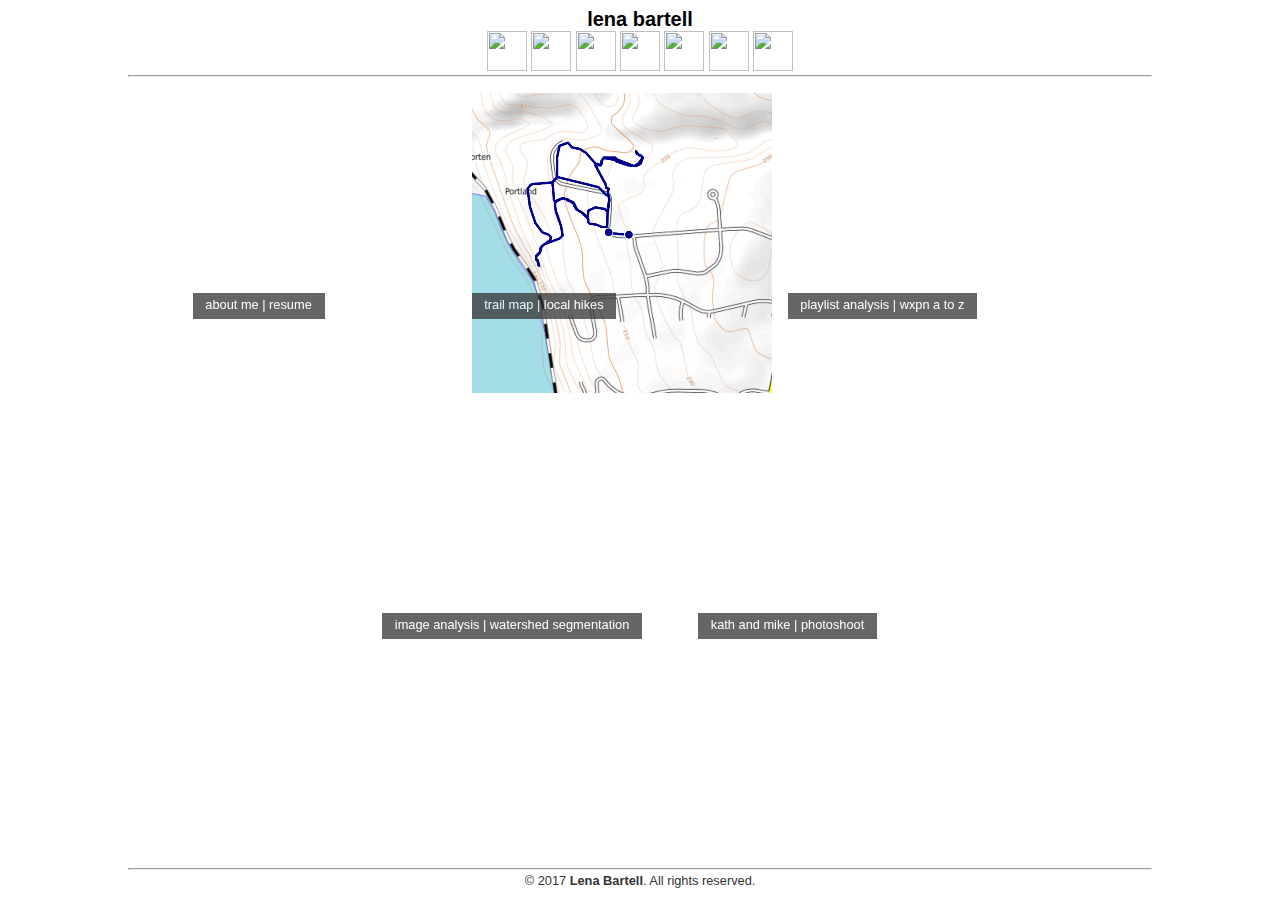
==== index.html @ b8fec8bf "Add trails and udpate resume" ====
<!DOCTYPE html>
<head>
	<meta charset="utf-8">	
	<title>Lena Bartell</title>
	<link rel="stylesheet" type="text/css" href="style.css">	
	<link rel="shortcut icon" type="image/x-icon" href="icons/lb32.ico">
	<link rel="apple-touch-icon" href="icons/lb256.png">
	<script>
	  (function(i,s,o,g,r,a,m){i['GoogleAnalyticsObject']=r;i[r]=i[r]||function(){
	  (i[r].q=i[r].q||[]).push(arguments)},i[r].l=1*new Date();a=s.createElement(o),
	  m=s.getElementsByTagName(o)[0];a.async=1;a.src=g;m.parentNode.insertBefore(a,m)
	  })(window,document,'script','//www.google-analytics.com/analytics.js','ga');

	  ga('create', 'UA-65732705-1', 'auto');
	  ga('send', 'pageview');

	</script>
</head>
<body>
	<div id="wrapper">
		<div id="header"> <!-- Header -->
			<div class="container" id="title"><a href="index.html">lena bartell</a></div>
			<div class="container" id="social">
				<a href="https://www.linkedin.com/in/lenabartell"><img src="icons/linkedin.png"></a>
				<a href="https://github.com/lbartell"><img src="icons/github.png"></a>
				<a href="https://www.flickr.com/photos/135019070@N04"><img src="icons/flickr.png"></a>
				<a href="https://plus.google.com/103896654459570136061/"><img src="icons/googleplus.png"></a>
				<a href="https://twitter.com/LenaBartell"><img src="icons/twitter.png"></a>
				<a href="http://skype.com/user/lenabartell"><img src="icons/skype.png"></a>
				<a href="mailto:lrb89~at~cornell.edu"><img src="icons/email.png"></a>
			</div>
			<hr>		
		</div>
		<div id="content"> <!-- Portfolio/project covers -->
			<div class="cover" style="background:url(projectcovers/about.jpg); width:263px; height:300px;">
				<a href="about.html">			
					<p style="top:200px;">about me | resume</p>
				</a>
			</div
			><div class="cover" style="background:url(projectcovers/trails.png); width:300px; height:300px;">
				<a href="trails.html">			
					<p style="top:200px;">trail map | local hikes</p>
				</a>
			</div
			><div class="cover" style="background:url(projectcovers/xpnatoz.jpg); width:300px; height:300px;">
				<a href="xpnatoz.html">			
					<p style="top:200px;">playlist analysis | wxpn a to z</p>
				</a>
			</div
			><div class="cover" style="background:url(projectcovers/watershed.png); width:300px; height:300px;">
				<a href="watershed.html">			
					<p style="top:200px;">image analysis | watershed segmentation </p>
				</a>
			</div
			><div class="cover" style="background:url(projectcovers/kathmike.jpg); width:200px; height:300px;">
				<a href="kath_and_mike.html">			
					<p style="top:200px;">kath and mike | photoshoot</p>
				</a>
			</div
			>
		</div>		
		<div id="footer"> <!-- Footer -->
			<hr>
			<p>&copy; 2017 <strong>Lena Bartell</strong>. All rights reserved.</p>
		</div>
	</div>
</body>
</html>
---- style.css ----
/* ========================= Basic style defaults ========================= */
html {
	height: 100%;
	width: 100%;
	padding: 0;
	margin: 0;
	-ms-text-size-adjust: 100%;
	-webkit-text-size-adjust: 100%;
}
body {
	/*fonts*/
	font-family: sans-serif;
	color: #333;
	font-size: 1em;
	/*sizing*/
	width: 100% ;
	height: 100%;
	margin: 0;
	padding: 0;
	/*other*/
	background-color: #fff;
}
a {
	color: #00e;
	background-color: transparent;
}
a:active, a:hover {
	outline: 0;
}


/* ========================= Primary page structure ========================= */
#wrapper{
	min-height: 100%;
	width: 80%;
	margin-left: auto;
	margin-right: auto;
	position: relative;
}
#header{
	padding: 0.5em 0;
	text-align: center;
}
#content{
	padding-bottom: 2em;
	text-align: center;
}
#footer{
	width: 100%;
	height: 1.5em;
	position: absolute;
	bottom: 0;
	left: 0;
	padding: 0.5em 0;
	text-align: center;
}
.container{
	margin: 0 auto 0 auto;
	width: 100%;
}

/* ============================= Header styles ============================= */
/* Title */
#title{
	font-size: 1.25em;
	color: black;
	font-weight: 600;
}
#title a, #title a:link, #title a:visited, #title a:hover{
	color:	inherit;
	text-decoration: none;
}
#title a:hover{
	color: #888;
}
/* Social icons */
#social{
	min-width: 300px;
}
#social a, #social a:link, #social a:visited {
	display: inline-block;
	font-size: 0;
	-webkit-transition: all 300ms ease;
	transition: all 300ms ease;
}
#social a:hover{
	opacity: 0.2;
}
#social img{
	width: 40px;
	height: 40px;
}
/* Horizontal divider*/
#header hr{
	margin: 0;
}

/* ============================= Footer styles ============================= */
/* Horizontal divider*/
#footer hr{
	margin: 0;
}
#footer p{
	margin: 0.25em 0 0 0;
	font-size: 0.8em;
}

/* =========================== Main content styles =========================== */
/* Portfolio / project covers */
div.cover{
	margin: 0.5em;
	display: inline-block;
	-webkit-filter: grayscale(0%);
	-moz-filter: grayscale(0%);
	-ms-filter: grayscale(0%);
	-o-filter: grayscale(0%);
	filter: grayscale(0%);
	-webkit-transition: all 300ms ease;
	transition: all 300ms ease;
}
div:hover.cover{
	-webkit-filter: grayscale(0%);
	-moz-filter: grayscale(0%);
	-ms-filter: grayscale(0%);
	-o-filter: grayscale(0%);
	filter: grayscale(0%);
}
div.cover p{
	opacity: 0.75;
	margin: 0;
	padding: 0.5em 1em;
	float: left;
	position: relative;
	line-height: 1em;
	font-size: 0.8em;
	color: white;
	background-color: #333;
}
div:hover.cover p{
	opacity: 1;
}
div.cover a{
	display: block;
	height: 100%;
}

/* PDF insert */
#pdfinsert{
	height: 80vh;
	width: 100%;
}

/* ========================== Photoshoot pictures ========================== */
h1.photoshoot {
	color: #333;
	font-size: 1em;
	font-weight: 600; 
}
p.photoshoot {
	color: #555;
	font-size: 1em;
	margin: 0.5em 0;
}
.photoshoot a, .photoshoot a:link, .photoshoot a:visited, .photoshoot a:hover {
	color: inherit;
	font: inherit;
	text-decoration: none;
	margin: 0em 0.25em;
}

/* ========================== XPN A to Z ========================== */
h1.atoz{
	color: #333;
	font-size: 1em;
	font-weight: 600;
}
h2.atoz{
	color: #555;
	font-size: 1em;
	font-weight: 600;
	text-align: left;
}
p.atoz {
	color: #555;
	text-align: justify;
	font-size: 1em;
	margin: 0.5em 0; 
}
ul.atoz ul, .atoz li {
	text-align: left;
}
.atoz a, .atoz a:link, .atoz a:visited {
	color: #888;
	font: inherit;
	text-decoration: none;
	margin: 0;
}
.atoz a:hover {
	color: #888;
	font: inherit;
	margin: 0;
	text-decoration: underline;
}
.atoz img {
	border: 3px solid #777;
}

/* ========================== Trails ========================== */
h1.trails{
	color: #333;
	font-size: 1em;
	font-weight: 600;
}
h2.trails{
	color: #555;
	font-size: 1em;
	font-weight: 600;
	text-align: left;
}
p.trails {
	color: #555;
	text-align: center;
	font-size: 1em;
	margin: 0.5em 0; 
}
.trails a, .trails a:link, .trails a:visited {
	color: #888;
	font: inherit;
	text-decoration: none;
	margin: 0;
}
.trails a:hover {
	color: #888;
	font: inherit;
	margin: 0;
	text-decoration: underline;
}

/* ============================== Resume page ============================== */
#res_pdf{
	color: #888;
	font-size: 0.9em;
}
.res_table{
	text-align: left;
	white-space: all;
	width: 100%;
	font-size: 1em;
	border-collapse: collapse;
    
}
.res_table td{
	vertical-align: top;
}
#res_title {
	font-size: 1.25em;	
	letter-spacing: .25em;
	text-align: center;
	text-transform: uppercase;
	background-color: #E8E8E6; 
	padding-top: 10px;
	border-top: 2px solid #999;
}
#res_subtitle{
	font-size: 1em;
	letter-spacing: .1em;
	text-align: center;
	/*text-transform: uppercase;*/
	color: #666;
	background-color: #E8E8E6; 
	padding-bottom: 10px;
	border-bottom: 2px solid #999;
}
.res_h1{
	text-align: left;
	text-transform: uppercase;
	border-bottom: 1px solid #888;
	padding-right: 10px;
	padding-top: 20px;
}
.res_padtop {
	padding-top: 15px; 
}
.res_padtopsmall {
	padding-top: 10px;
}
.res_nopad {
	padding-top: -10px;
	margin: 0px;
	margin-top: 5px;: 
}
.res_h2{
	text-align: right;
	color: #888;
	font-weight: normal;
	padding-right: 15px;
	white-space: nowrap;
	text-transform: uppercase;
}
.res_h3{
	font-weight: bold;	
}
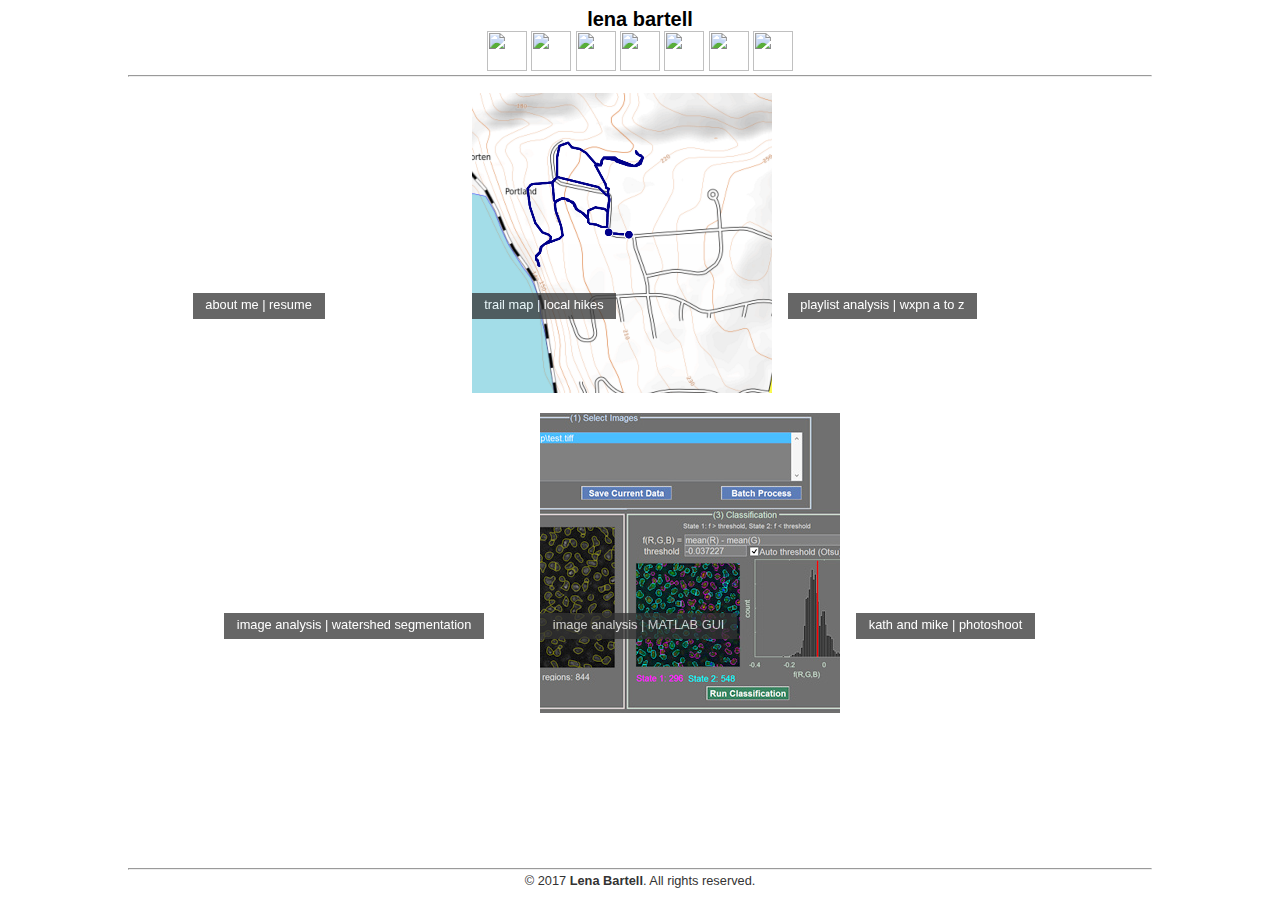
==== commit bd630b40: "Add/Update matlab GUI page" ====
--- a/index.html
+++ b/index.html
@@ -52,6 +52,11 @@
 					<p style="top:200px;">image analysis | watershed segmentation </p>
 				</a>
 			</div
+			><div class="cover" style="background:url(projectcovers/gui.jpg); width:300px; height:300px;">
+				<a href="watershed_cells_gui.html">			
+					<p style="top:200px;">image analysis | MATLAB GUI </p>
+				</a>
+			</div
 			><div class="cover" style="background:url(projectcovers/kathmike.jpg); width:200px; height:300px;">
 				<a href="kath_and_mike.html">			
 					<p style="top:200px;">kath and mike | photoshoot</p>
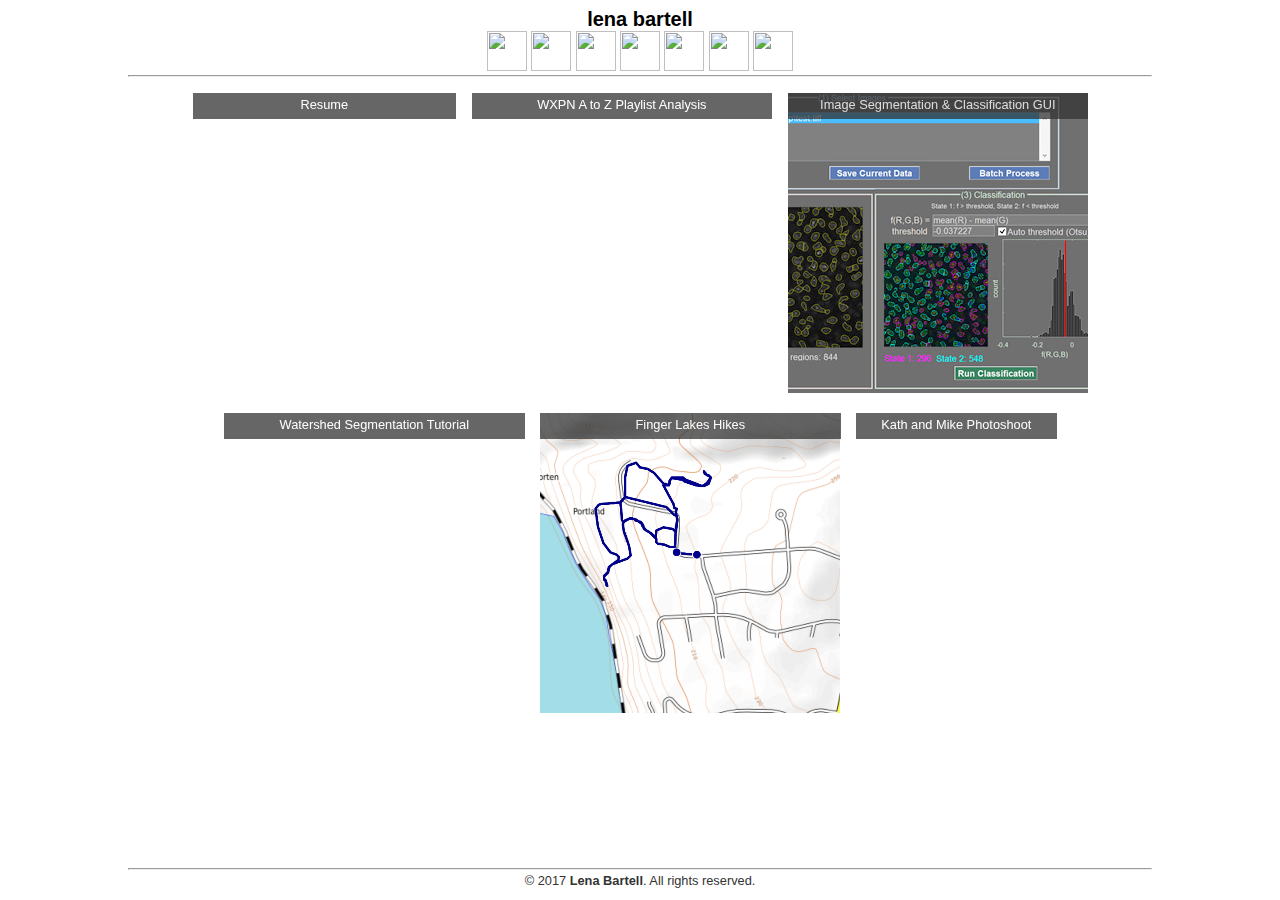
==== commit 0409ecc0: "Update main page" ====
--- a/index.html
+++ b/index.html
@@ -31,37 +31,51 @@
 			</div>
 			<hr>		
 		</div>
-		<div id="content"> <!-- Portfolio/project covers -->
+
+		<!-- Portfolio/project covers -->
+		<div id="content"> 
 			<div class="cover" style="background:url(projectcovers/about.jpg); width:263px; height:300px;">
 				<a href="about.html">			
-					<p style="top:200px;">about me | resume</p>
+					<p style="width:238px;">Resume</p>
 				</a>
 			</div
+
+
+			><div class="cover" style="background:url(projectcovers/xpnatoz.jpg); width:300px; height:300px;">
+				<a href="xpnatoz.html">			
+					<p style="width:275px;">WXPN A to Z Playlist Analysis</p>
+				</a>
+			</div
+
+
+			><div class="cover" style="background:url(projectcovers/gui.jpg); width:300px; height:300px;">
+				<a href="watershed_cells_gui.html">			
+					<p style="width:275px;">Image Segmentation & Classification GUI</p>
+				</a>
+			</div
+
+
+			><div class="cover" style="background:url(projectcovers/watershed.png); width:300px; height:300px;">
+				<a href="watershed.html">			
+					<p style="width:275px;">Watershed Segmentation Tutorial</p>
+				</a>
+			</div
+
+
 			><div class="cover" style="background:url(projectcovers/trails.png); width:300px; height:300px;">
 				<a href="trails.html">			
-					<p style="top:200px;">trail map | local hikes</p>
+					<p style="width:275px;">Finger Lakes Hikes</p>
 				</a>
 			</div
-			><div class="cover" style="background:url(projectcovers/xpnatoz.jpg); width:300px; height:300px;">
-				<a href="xpnatoz.html">			
-					<p style="top:200px;">playlist analysis | wxpn a to z</p>
+
+
+			><div class="cover" style="background:url(projectcovers/kathmike.jpg); width:200px; height:300px;">
+				<a href="kath_and_mike.html">			
+					<p style="width:175px;">Kath and Mike Photoshoot</p>
 				</a>
 			</div
-			><div class="cover" style="background:url(projectcovers/watershed.png); width:300px; height:300px;">
-				<a href="watershed.html">			
-					<p style="top:200px;">image analysis | watershed segmentation </p>
-				</a>
-			</div
-			><div class="cover" style="background:url(projectcovers/gui.jpg); width:300px; height:300px;">
-				<a href="watershed_cells_gui.html">			
-					<p style="top:200px;">image analysis | MATLAB GUI </p>
-				</a>
-			</div
-			><div class="cover" style="background:url(projectcovers/kathmike.jpg); width:200px; height:300px;">
-				<a href="kath_and_mike.html">			
-					<p style="top:200px;">kath and mike | photoshoot</p>
-				</a>
-			</div
+
+
 			>
 		</div>		
 		<div id="footer"> <!-- Footer -->
--- a/style.css
+++ b/style.css
@@ -135,6 +135,7 @@
 	font-size: 0.8em;
 	color: white;
 	background-color: #333;
+	top: 0px;
 }
 div:hover.cover p{
 	opacity: 1;
